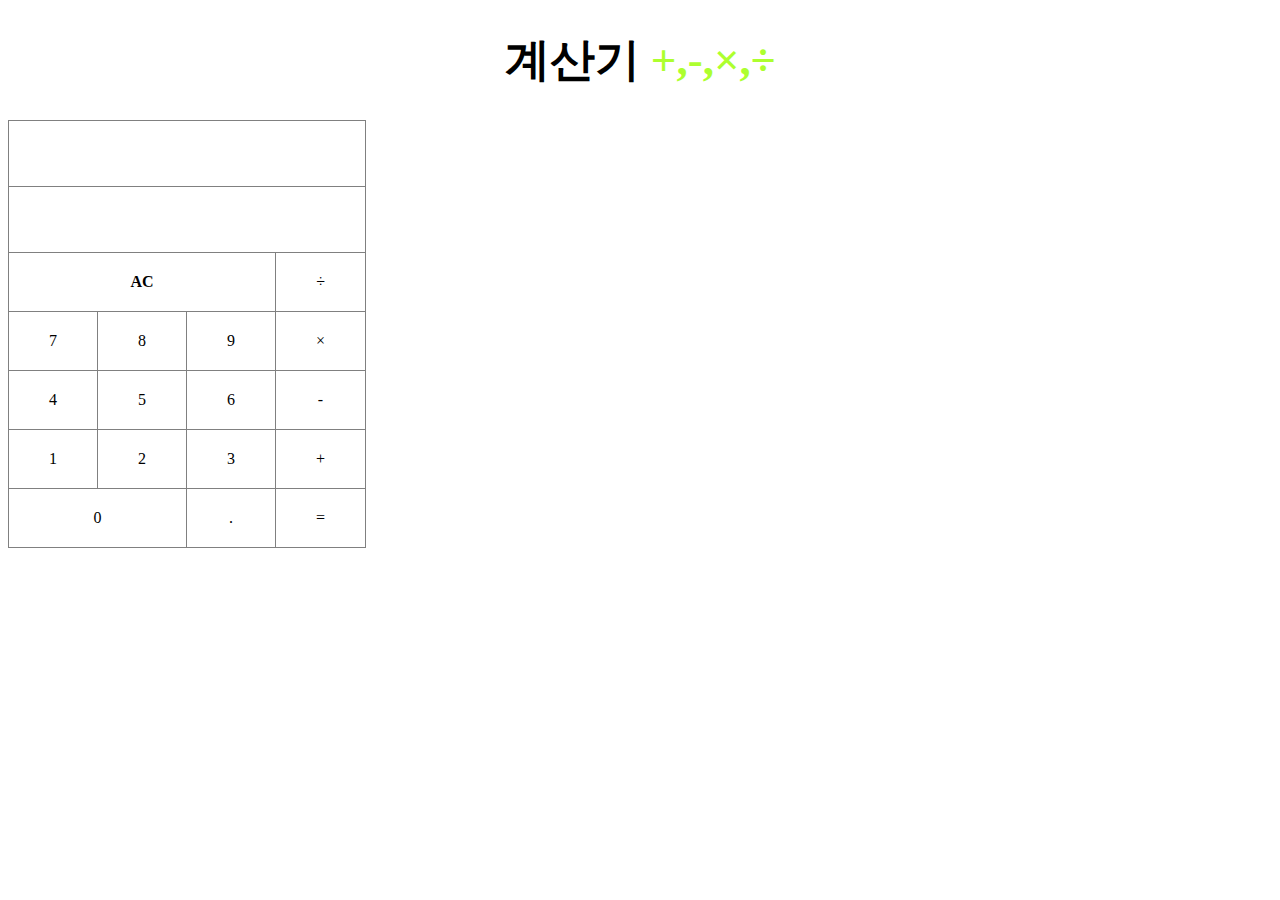
==== calculator/calculator.html @ c4ed24fe "Add files via upload" ====
<!DOCTYPE html>
<html lang="ko">
<head>
    <meta charset="UTF-8">
    <meta name="viewport" content="width=device-width, initial-scale=1.0">
    <link rel="stylesheet" href="calculator.css">
    <script src="calculator.js"></script>
    <title>계산기</title>
</head>
<body>
    <h1>계산기 <span>+,-,&times;,&divide;</span></h1>
    <table border="1">
        <tr>
            <td colspan="4">
                <input type="text" id="display">
            </td>
        </tr>
        <tr>
            <td colspan="4">
                <input type="text" id="result">
            </td>
        </tr>
        <tr>
            <td colspan="3" onclick="reset()"><b>AC</b></td>
            <td onclick="add('/')">&divide;</td>
        </tr>
        <tr>
            <td onclick="add(7)">7</td>
            <td onclick="add(8)">8</td>
            <td onclick="add(9)">9</td>
            <td onclick="add('*')">&times;</td>
        </tr>
        <tr>
            <td onclick="add(4)">4</td>
            <td onclick="add(5)">5</td>
            <td onclick="add(6)">6</td>
            <td onclick="add('-')">-</td>
        </tr>
        <tr>
            <td onclick="add(1)">1</td>
            <td onclick="add(2)">2</td>
            <td onclick="add(3)">3</td>
            <td onclick="add('+')">+</td>
        </tr>
        <tr>
            <td colspan="2" onclick="add(0)">0</td>
            <td onclick="add('.')">.</td>
            <td onclick="calculate()">=</td>
        </tr>
</body>
</html>
---- calculator/calculator.css ----
h1 {
 font-size: 45px;
 text-align: center;
}
span {
 color: greenyellow;
}
table {
 border-collapse: collapse;
 text-align: center;
}
td {
 padding: 20px 40px;
 text-align: center;
}
input {
 text-align: right;
 border: none;
 font-size: 20px;
}
input:focus {
 outline: none;
}
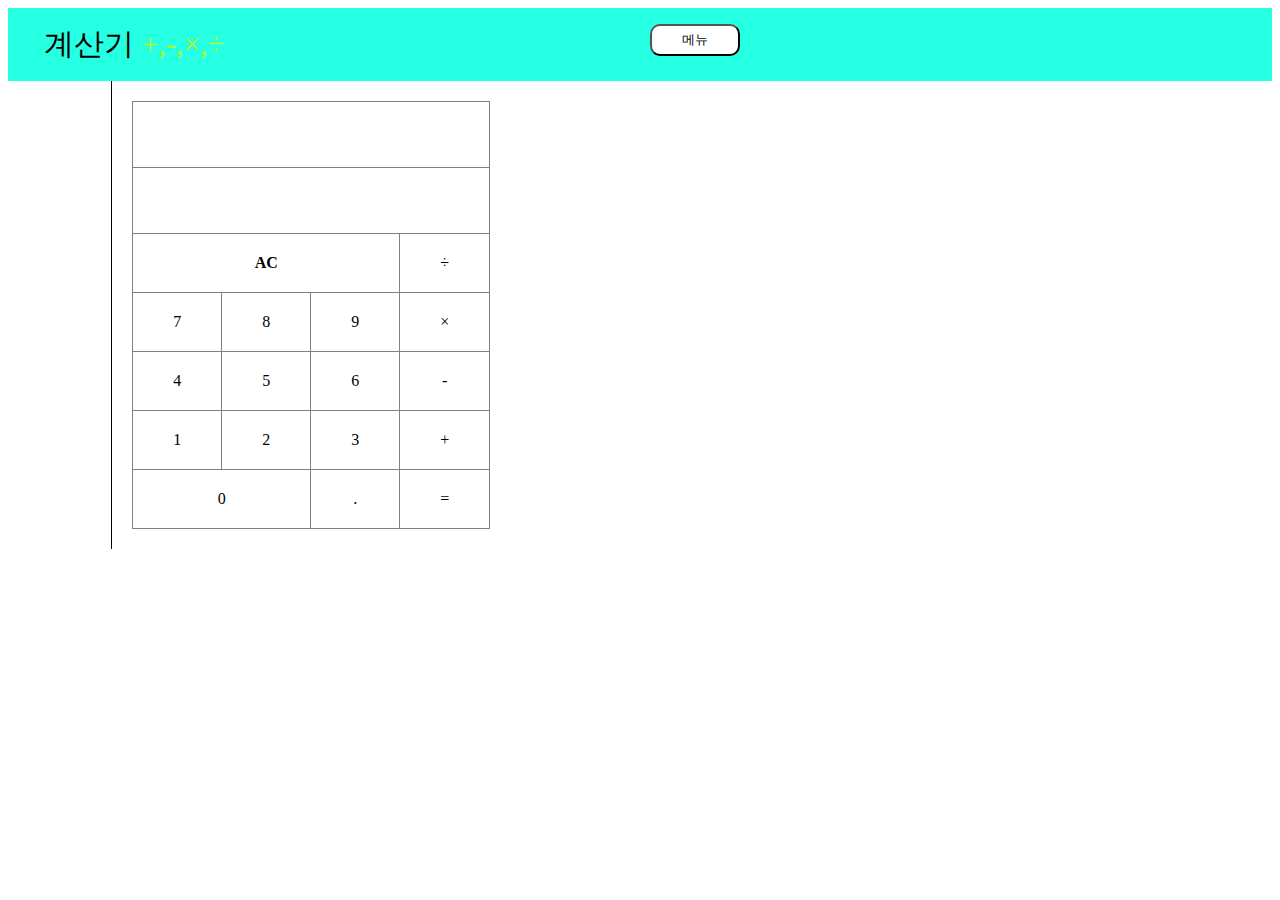
==== commit 63b4e472: "Update calculator.html" ====
--- a/calculator/calculator.html
+++ b/calculator/calculator.html
@@ -1,5 +1,6 @@
 <!DOCTYPE html>
 <html lang="ko">
+
 <head>
     <meta charset="UTF-8">
     <meta name="viewport" content="width=device-width, initial-scale=1.0">
@@ -7,45 +8,60 @@
     <script src="calculator.js"></script>
     <title>계산기</title>
 </head>
+
 <body>
-    <h1>계산기 <span>+,-,&times;,&divide;</span></h1>
-    <table border="1">
-        <tr>
-            <td colspan="4">
-                <input type="text" id="display">
-            </td>
-        </tr>
-        <tr>
-            <td colspan="4">
-                <input type="text" id="result">
-            </td>
-        </tr>
-        <tr>
-            <td colspan="3" onclick="reset()"><b>AC</b></td>
-            <td onclick="add('/')">&divide;</td>
-        </tr>
-        <tr>
-            <td onclick="add(7)">7</td>
-            <td onclick="add(8)">8</td>
-            <td onclick="add(9)">9</td>
-            <td onclick="add('*')">&times;</td>
-        </tr>
-        <tr>
-            <td onclick="add(4)">4</td>
-            <td onclick="add(5)">5</td>
-            <td onclick="add(6)">6</td>
-            <td onclick="add('-')">-</td>
-        </tr>
-        <tr>
-            <td onclick="add(1)">1</td>
-            <td onclick="add(2)">2</td>
-            <td onclick="add(3)">3</td>
-            <td onclick="add('+')">+</td>
-        </tr>
-        <tr>
-            <td colspan="2" onclick="add(0)">0</td>
-            <td onclick="add('.')">.</td>
-            <td onclick="calculate()">=</td>
-        </tr>
+    <div class="wrapper">
+        <p class="title">계산기 <span>+,-,&times;,&divide;</span></p>
+        <div class="dropdown">
+            <button class="box">메뉴</button>
+            <div class="dropdown-content">
+                <a class="manu" href="../time/stopwatch.html">시계</a>
+                <a class="manu" href="../index.html"><img src="../img/home.svg" alt="" id="home"> 홈 으로</a>
+            </div>
+        </div>
+    </div>
+    <div id="jb-sidebar-left">
+    </div>
+    <div id="jb-content">
+        <table border="1">
+            <tr>
+                <td colspan="4">
+                    <input type="text" id="display">
+                </td>
+            </tr>
+            <tr>
+                <td colspan="4">
+                    <input type="text" id="result">
+                </td>
+            </tr>
+            <tr>
+                <td colspan="3" onclick="reset()"><b>AC</b></td>
+                <td onclick="add('/')">&divide;</td>
+            </tr>
+            <tr>
+                <td onclick="add(7)">7</td>
+                <td onclick="add(8)">8</td>
+                <td onclick="add(9)">9</td>
+                <td onclick="add('*')">&times;</td>
+            </tr>
+            <tr>
+                <td onclick="add(4)">4</td>
+                <td onclick="add(5)">5</td>
+                <td onclick="add(6)">6</td>
+                <td onclick="add('-')">-</td>
+            </tr>
+            <tr>
+                <td onclick="add(1)">1</td>
+                <td onclick="add(2)">2</td>
+                <td onclick="add(3)">3</td>
+                <td onclick="add('+')">+</td>
+            </tr>
+            <tr>
+                <td colspan="2" onclick="add(0)">0</td>
+                <td onclick="add('.')">.</td>
+                <td onclick="calculate()">=</td>
+            </tr>
+    </div>
 </body>
-</html>+
+</html>
--- a/calculator/calculator.css
+++ b/calculator/calculator.css
@@ -1,23 +1,99 @@
-h1 {
- font-size: 45px;
- text-align: center;
-}
 span {
- color: greenyellow;
+    color: greenyellow;
 }
 table {
- border-collapse: collapse;
- text-align: center;
+    border-collapse: collapse;
+    text-align: center;
 }
 td {
- padding: 20px 40px;
- text-align: center;
+    padding: 20px 40px;
+    text-align: center;
 }
 input {
- text-align: right;
- border: none;
- font-size: 20px;
+    text-align: right;
+    border: none;
+    font-size: 20px;
 }
 input:focus {
- outline: none;
+    outline: none;
 }
+.wrapper {
+    background-color: rgb(37, 255, 226);
+    padding: 1em;
+    display: flex;
+    display: grid;
+    grid-template-columns: 10fr 10fr;
+    grid-gap: 20px;
+}
+
+.box {
+    border-radius: 10px;
+    background-color: white;
+    padding-left: 30px;
+    padding-right: 30px;
+    padding-top: 5px;
+    padding-bottom: 5px;
+    border-color: black;
+    cursor: pointer;
+    text-align: right;
+}
+
+.title {
+    padding-left: 20px;
+    padding-right: 30px;
+    padding-top: 0px;
+    padding-bottom: 0px;
+    margin: 0px;
+    font-size: 30px;
+}
+
+.dropdown {
+    position: relative;
+    display: inline-block;
+}
+
+.dropdown-content {
+    display: none;
+    position: absolute;
+    background-color: #f9f9f9;
+    min-width: 160px;
+    box-shadow: 0px 8px 16px 0px rgba(0,0,0,0.2);
+    z-index: 1;
+}
+
+.dropdown-content a {
+    color: black;
+    padding: 12px 16px;
+    text-decoration: none;
+    display: block;
+}
+
+.dropdown-content a:hover {
+    background-color: #f1f1f1
+}
+
+.dropdown:hover .dropdown-content {
+    display: block;
+}
+
+#jb-sidebar-left {
+    width: 5%;
+    padding: 20px;
+    float: left;
+}
+
+#jb-content {
+    width: 73%;
+    padding: 20px;
+    border: 0px;
+    border-left: 1px solid #000000;
+    float: left;
+}
+
+.menu {
+    text-align: center;
+}
+
+#home {
+    width: 14px;
+}
